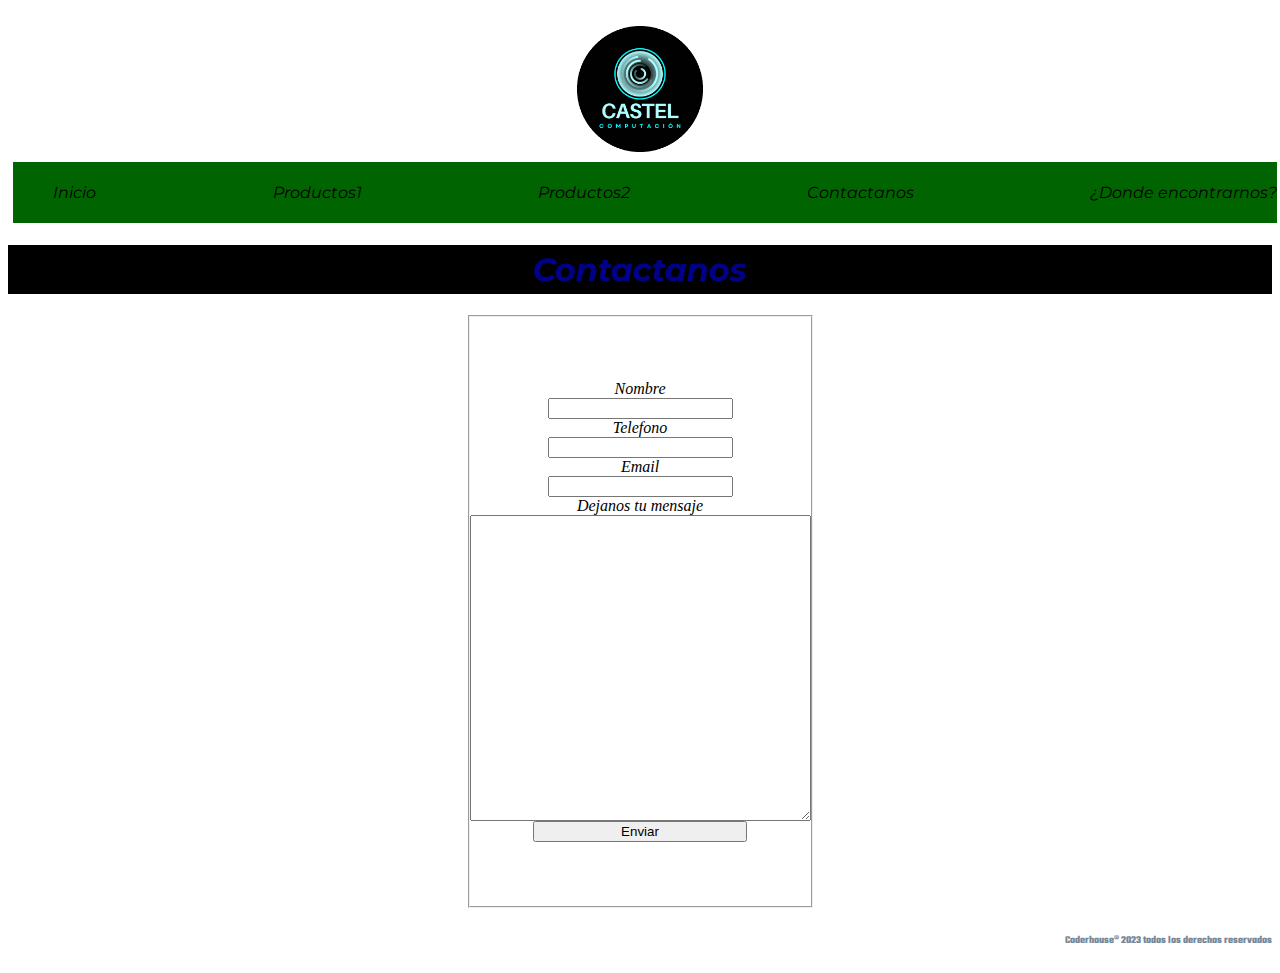
==== pages/contacto.html @ 63790fe8 "Agregando los archivos al repositorio por primera vez" ====
<!DOCTYPE html>
<html lang="es">
<head>
    <meta charset="UTF-8">
    <meta name="viewport" content="width=device-width, initial-scale=1.0">
    <title>Contacto</title>
    <link rel="preconnect" href="https://fonts.googleapis.com">
<link rel="preconnect" href="https://fonts.gstatic.com" crossorigin>
<link href="https://fonts.googleapis.com/css2?family=Teko:wght@300&display=swap" rel="stylesheet">
<link rel="preconnect" href="https://fonts.googleapis.com">
<link rel="preconnect" href="https://fonts.gstatic.com" crossorigin>
<link href="https://fonts.googleapis.com/css2?family=Fauna+One&family=Teko:wght@300&display=swap" rel="stylesheet">
    <link rel="stylesheet" href="../css/style.css">
</head>
<body>
    <header>
        <br>
        <div>
            <img src="../img/Logo.png" alt="Logo">
        </div> 
        <nav class="navegador">
            <ul>
                <li><a href="../index.html">Inicio</a></li>
                <li><a href="./productos1.html">Productos1</a></li>
                <li><a href="./productos2.html">Productos2</a></li>
                <li><a href="./contacto.html">Contactanos</a></li>
                <li><a href="./ubicacion.html">¿Donde encontrarnos?</a></li>
            </ul>
        </nav>
    </header>
    <h1>Contactanos</h1>
    <form>
        <fieldset>
            <div class="campos">
                <label for="nombre">Nombre</label>
                <input id="nombre" type="text" required>
            </div>
            <div class="campos">    
                <label for="telefono">Telefono</label>
                <input id="telefono" type="number" >
            </div>
            <div class="campos">
                <label for="correo">Email</label>
                <input type="email" id="email" required>
            </div>
            <div class="campos">
                <label for="consulta">Dejanos tu mensaje</label>
                <textarea id="consulta" required cols="40" rows="20"></textarea>
            </div>
            <input type="submit" value="Enviar">
        </form>
        
        </fieldset>
    <footer>
            <h6>Coderhouse® 2023 todos los derechos reservados</h6>
    </footer>
</body>
</html>
---- css/style.css ----
@font-face {
    font-family: "Montserrat";
    src: url(../fonts/Montserrat/Montserrat-Italic-VariableFont_wght.ttf);
}
img {
    max-width: 100%;
}
h1 {
    color: darkblue;
    background-color: black;
    text-align: center;
    font-family: "Montserrat";
    padding: 5px;
}
a{
    text-decoration: none;
    color: black;
}
h3{
    background-color: gainsboro;
    font-family: 'Fauna One', serif;
}
h6{
    color: lightslategrey;
    text-align: right;
    font-family: 'Teko', sans-serif;
}
.navegador{
    background-color: darkgreen;
    width: 100%;
    height: 100%;
    margin: 10px 5px;
    font-family: "Montserrat";
    padding-top: 5px;
    padding-bottom: 5px;
}
.navegador ul{
    justify-content: space-between;
    display: flex;
    gap: 10px; 
    list-style-type: none;
}
.card{
    width: 100%;
    height: 400px;
    background-color: antiquewhite;
    display: flex;
}
.card img{
    width: 125px;
    display: block;
    margin: 0 auto;
}
.card p{
    text-align: center;
}
header img {
    display: flex;
    width: 10% ;
    margin: 0 auto;
}
form {
    display: flex;
    font-style: italic;
    justify-content: center;
}
fieldset {
    padding: 5%;
    display: flex;
    flex-direction: column;
}
.campos {
    display: flex;
    flex-direction: column;
    align-items: center;
}
.grilla {
    display: grid;
    grid-template-columns: 1fr 1fr 1fr 1fr 1fr;
    grid-template-rows: 1fr 1fr 1fr; 
    gap: 5px;
    padding: 0 auto;
    }
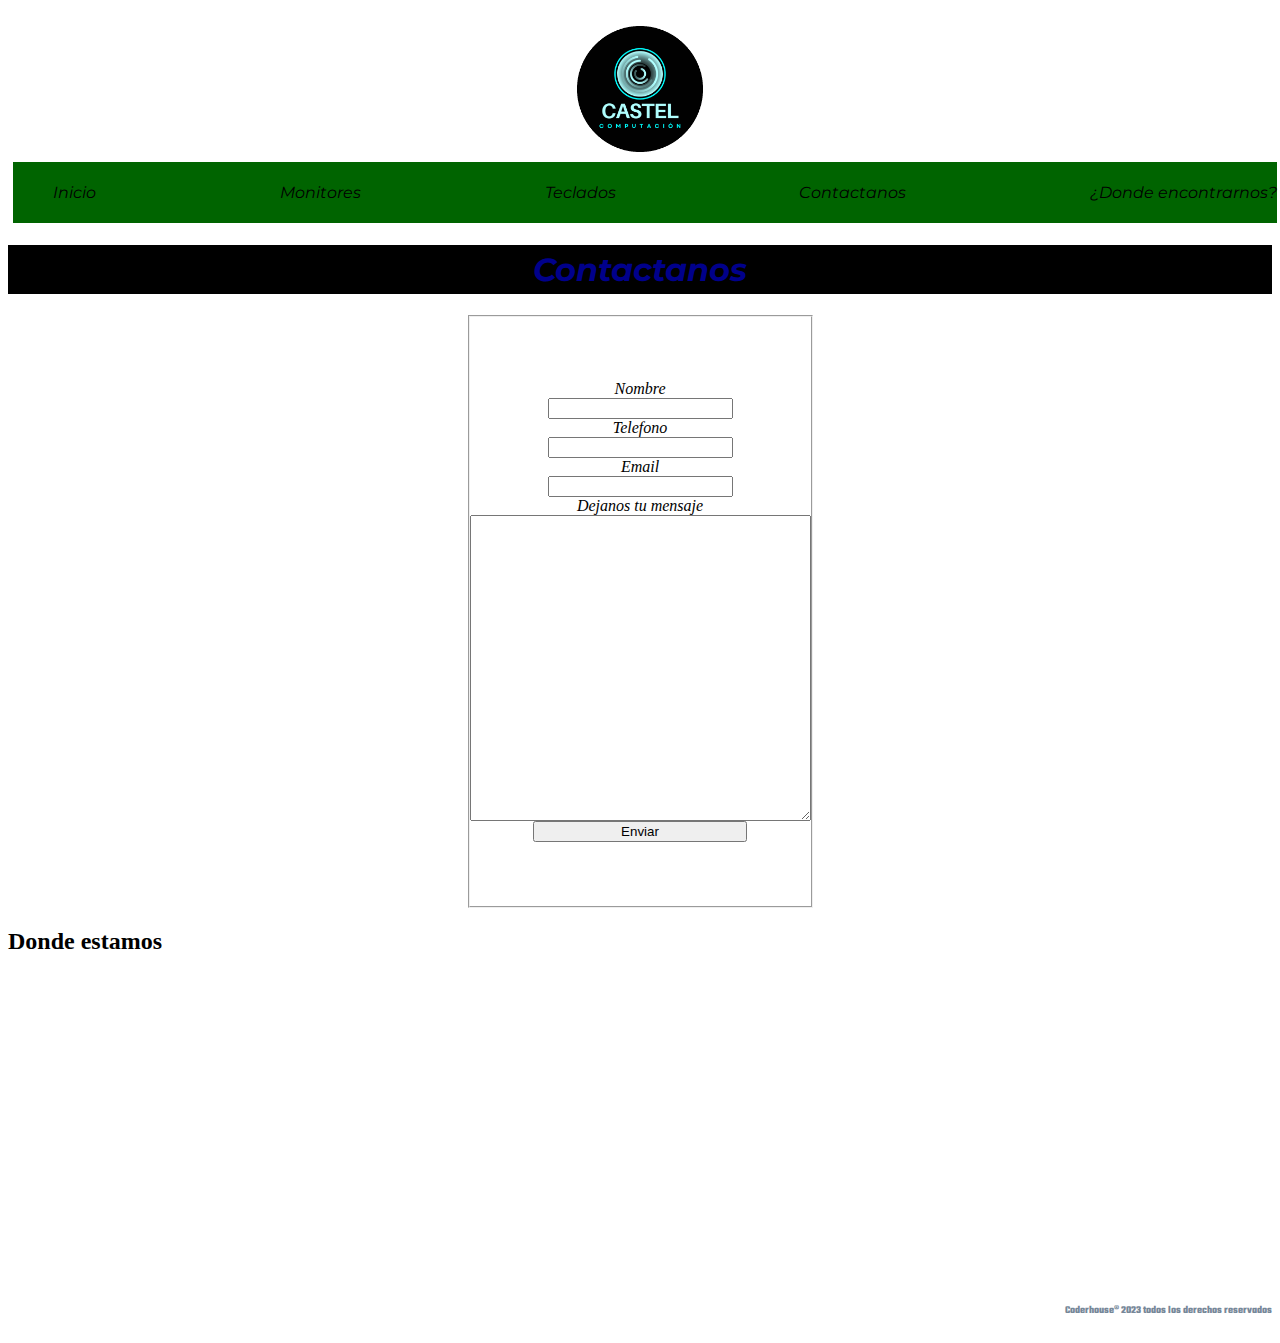
==== commit 0b6dc35e: "Modificando paginas de productos" ====
--- a/pages/contacto.html
+++ b/pages/contacto.html
@@ -10,7 +10,9 @@
 <link rel="preconnect" href="https://fonts.googleapis.com">
 <link rel="preconnect" href="https://fonts.gstatic.com" crossorigin>
 <link href="https://fonts.googleapis.com/css2?family=Fauna+One&family=Teko:wght@300&display=swap" rel="stylesheet">
-    <link rel="stylesheet" href="../css/style.css">
+<link href="https://cdn.jsdelivr.net/npm/bootstrap@5.3.2/dist/css/bootstrap.min.css" rel="stylesheet" integrity="sha384-T3c6CoIi6uLrA9TneNEoa7RxnatzjcDSCmG1MXxSR1GAsXEV/Dwwykc2MPK8M2HN" crossorigin="anonymous">
+<script src="https://cdn.jsdelivr.net/npm/bootstrap@5.3.2/dist/js/bootstrap.bundle.min.js" integrity="sha384-C6RzsynM9kWDrMNeT87bh95OGNyZPhcTNXj1NW7RuBCsyN/o0jlpcV8Qyq46cDfL" crossorigin="anonymous"></script>   
+<link rel="stylesheet" href="../css/style.css">
 </head>
 <body>
     <header>
@@ -21,36 +23,40 @@
         <nav class="navegador">
             <ul>
                 <li><a href="../index.html">Inicio</a></li>
-                <li><a href="./productos1.html">Productos1</a></li>
-                <li><a href="./productos2.html">Productos2</a></li>
+                <li><a href="./monitores.html">Monitores</a></li>
+                <li><a href="./teclados.html">Teclados</a></li>
                 <li><a href="./contacto.html">Contactanos</a></li>
                 <li><a href="./ubicacion.html">¿Donde encontrarnos?</a></li>
             </ul>
         </nav>
     </header>
-    <h1>Contactanos</h1>
-    <form>
-        <fieldset>
-            <div class="campos">
-                <label for="nombre">Nombre</label>
-                <input id="nombre" type="text" required>
-            </div>
-            <div class="campos">    
-                <label for="telefono">Telefono</label>
-                <input id="telefono" type="number" >
-            </div>
-            <div class="campos">
-                <label for="correo">Email</label>
-                <input type="email" id="email" required>
-            </div>
-            <div class="campos">
-                <label for="consulta">Dejanos tu mensaje</label>
-                <textarea id="consulta" required cols="40" rows="20"></textarea>
-            </div>
-            <input type="submit" value="Enviar">
-        </form>
-        
-        </fieldset>
+        <h1>Contactanos</h1>
+    </header> 
+    <main>
+        <form>
+            <fieldset>
+                    <div class="campos">
+                        <label for="nombre">Nombre</label>
+                        <input id="nombre" type="text" required>
+                    </div>
+                    <div class="campos">    
+                        <label for="telefono">Telefono</label>
+                        <input id="telefono" type="number" >
+                    </div>
+                    <div class="campos">
+                        <label for="correo">Email</label>
+                        <input type="email" id="email" required>
+                    </div>
+                    <div class="campos">
+                        <label for="consulta">Dejanos tu mensaje</label>
+                        <textarea id="consulta" required cols="40" rows="20"></textarea>
+                    </div>
+                    <input type="submit" value="Enviar">
+                </form>
+            </fieldset>
+        <h2>Donde estamos</h2>
+            <iframe src="https://www.google.com/maps/embed?pb=!1m18!1m12!1m3!1d126197.09638158782!2d-123.16714649962744!3d8.723869000000011!2m3!1f0!2f0!3f0!3m2!1i1024!2i768!4f13.1!3m3!1m2!1s0x95bcc945173b3dd7%3A0xe8a347bb55df550c!2sCoderhouse!5e0!3m2!1ses-419!2suy!4v1702510774089!5m2!1ses-419!2suy" width="400" height="300" style="border:0;" allowfullscreen="" loading="lazy" referrerpolicy="no-referrer-when-downgrade"></iframe>
+    </main>
     <footer>
             <h6>Coderhouse® 2023 todos los derechos reservados</h6>
     </footer>
--- a/css/style.css
+++ b/css/style.css
@@ -42,12 +42,13 @@
 }
 .card{
     width: 100%;
-    height: 400px;
     background-color: antiquewhite;
     display: flex;
 }
 .card img{
-    width: 125px;
+    padding-top: 5px;
+    width: 175px;
+    height: 175px;
     display: block;
     margin: 0 auto;
 }
@@ -80,4 +81,7 @@
     grid-template-rows: 1fr 1fr 1fr; 
     gap: 5px;
     padding: 0 auto;
-    }+    }
+.card input {
+    margin-bottom: 5px;
+}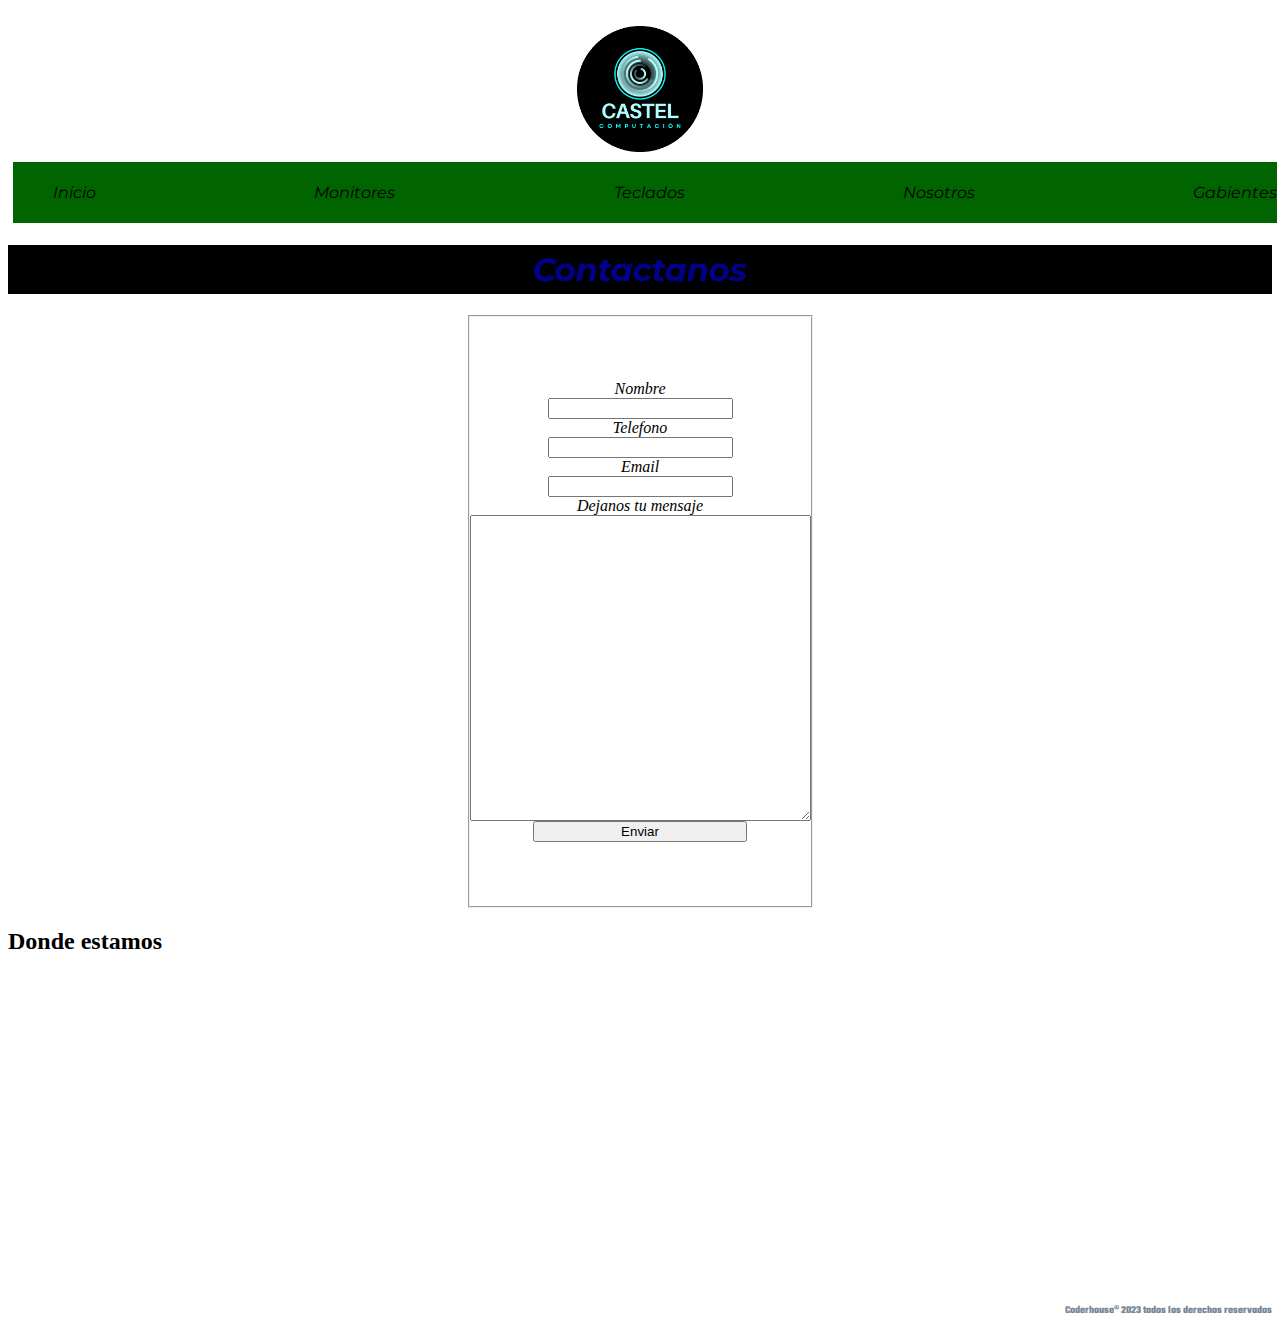
==== commit 86ecabf5: "Modifique la pagina de productos, teclados" ====
--- a/pages/contacto.html
+++ b/pages/contacto.html
@@ -25,8 +25,8 @@
                 <li><a href="../index.html">Inicio</a></li>
                 <li><a href="./monitores.html">Monitores</a></li>
                 <li><a href="./teclados.html">Teclados</a></li>
-                <li><a href="./contacto.html">Contactanos</a></li>
-                <li><a href="./ubicacion.html">¿Donde encontrarnos?</a></li>
+                <li><a href="./contacto.html">Nosotros</a></li>
+                <li><a href="./gabinetes.html">Gabientes</a></li>
             </ul>
         </nav>
     </header>
--- a/css/style.css
+++ b/css/style.css
@@ -55,6 +55,30 @@
 .card p{
     text-align: center;
 }
+.card input {
+    margin-bottom: 5px;
+    margin-left: 5px;
+    width: 95%;
+}
+.tarjeta {
+    width: 100%;
+    background-color: antiquewhite;
+}
+.tarjeta img{
+    padding:5px;
+    width: 100%;
+    height: 85px;
+    display: block;
+    margin: 0 auto;
+}
+.tarjeta p{
+    text-align: center;
+}
+.tarjeta input {
+    margin-bottom:5px;
+    margin-left: 5px;
+    width: 95%;
+}
 header img {
     display: flex;
     width: 10% ;
@@ -81,7 +105,4 @@
     grid-template-rows: 1fr 1fr 1fr; 
     gap: 5px;
     padding: 0 auto;
-    }
-.card input {
-    margin-bottom: 5px;
-}+    }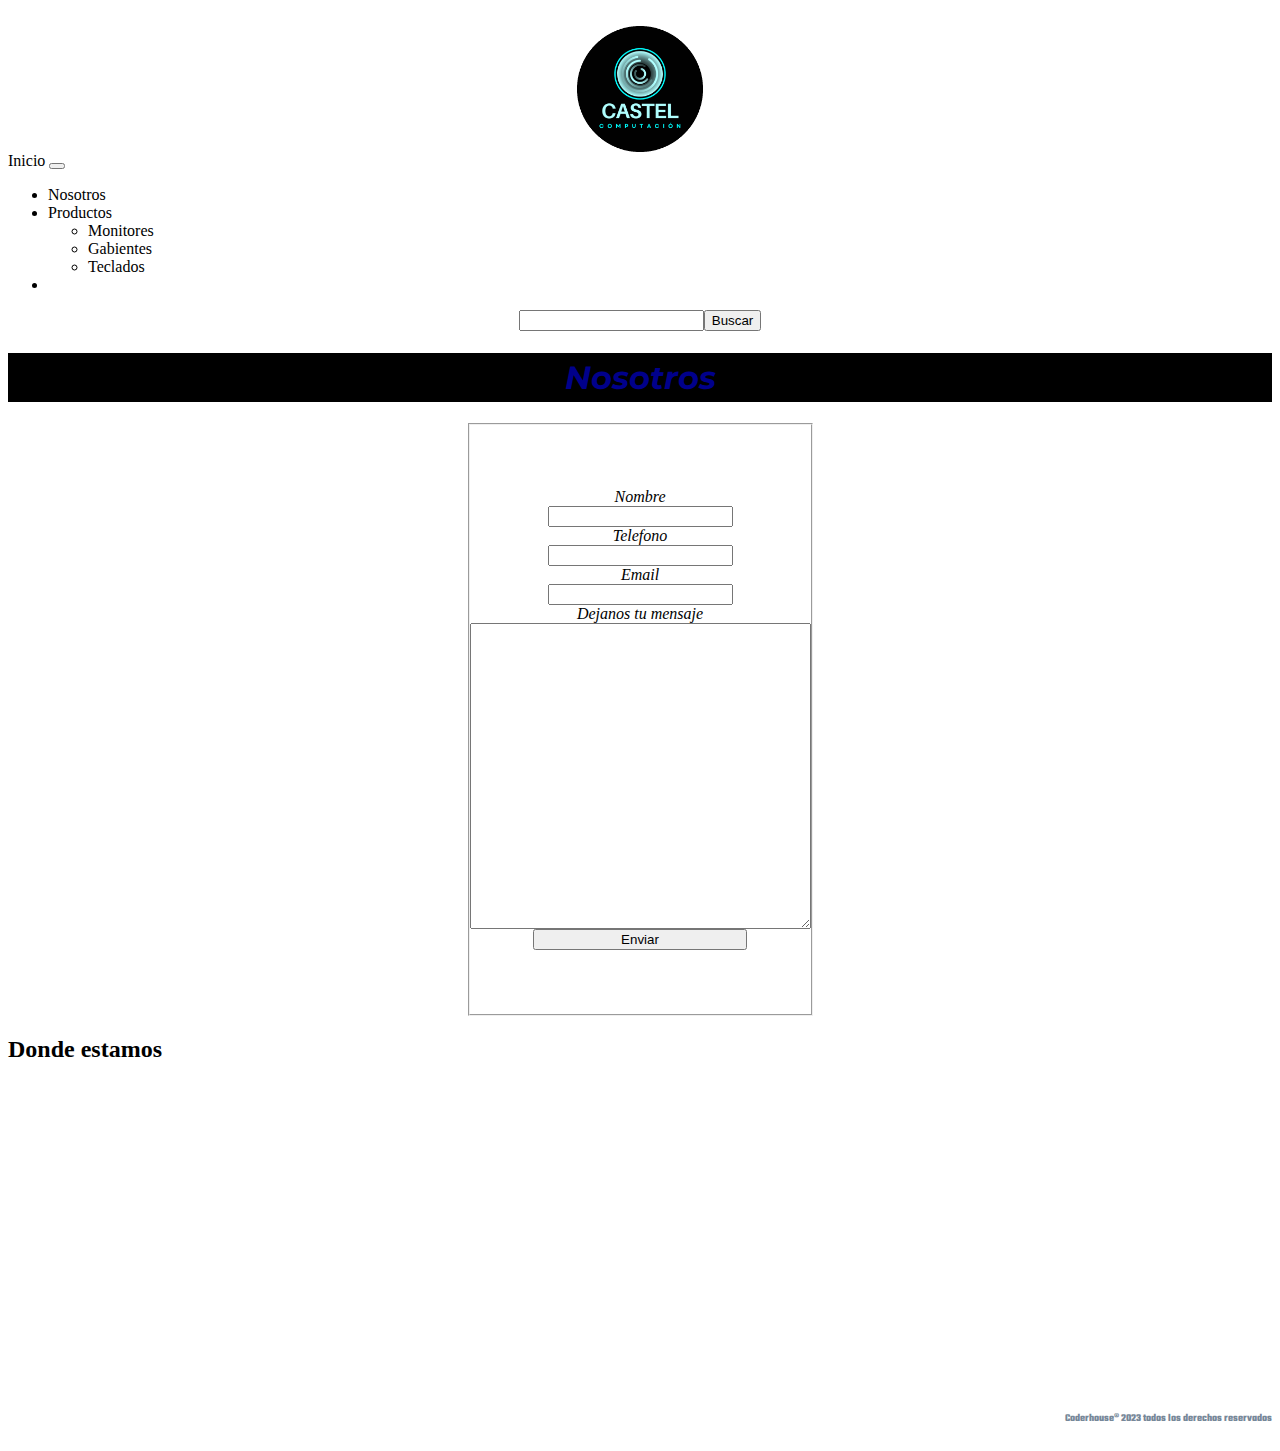
==== commit 8fe8c6c5: "Grillas responsive" ====
--- a/pages/contacto.html
+++ b/pages/contacto.html
@@ -20,17 +20,40 @@
         <div>
             <img src="../img/Logo.png" alt="Logo">
         </div> 
-        <nav class="navegador">
-            <ul>
-                <li><a href="../index.html">Inicio</a></li>
-                <li><a href="./monitores.html">Monitores</a></li>
-                <li><a href="./teclados.html">Teclados</a></li>
-                <li><a href="./contacto.html">Nosotros</a></li>
-                <li><a href="./gabinetes.html">Gabientes</a></li>
-            </ul>
-        </nav>
+        <nav class="navbar navbar-expand-lg bg-body-tertiary">
+            <div class="container-fluid">
+              <a class="navbar-brand" href="../">Inicio</a>
+              <button class="navbar-toggler" type="button" data-bs-toggle="collapse" data-bs-target="#navbarSupportedContent" aria-controls="navbarSupportedContent" aria-expanded="false" aria-label="Toggle navigation">
+                <span class="navbar-toggler-icon"></span>
+              </button>
+              <div class="collapse navbar-collapse" id="navbarSupportedContent">
+                <ul class="navbar-nav me-auto mb-2 mb-lg-0">
+                  <li class="nav-item">
+                    <a class="nav-link active" aria-current="page" href="./contacto.html">Nosotros</a>
+                  </li>
+                  <li class="nav-item dropdown">
+                    <a class="nav-link dropdown-toggle" href="#" role="button" data-bs-toggle="dropdown" aria-expanded="false">
+                      Productos
+                    </a>
+                    <ul class="dropdown-menu">
+                      <li><a class="dropdown-item" href="./monitores.html">Monitores</a></li>
+                      <li><a class="dropdown-item" href="./gabinetes.html">Gabientes</a></li>
+                      <li><a class="dropdown-item" href="./teclados.html">Teclados</a></li>
+                    </ul>
+                  </li>
+                  <li class="nav-item">
+                    <a class="nav-link disabled" aria-disabled="true"></a>
+                  </li>
+                </ul>
+                <form class="d-flex" role="search">
+                  <input class="form-control me-2" type="search" placeholder="" aria-label="Search">
+                  <button class="btn btn-outline-success" type="submit">Buscar</button>
+                </form>
+              </div>
+            </div>
+          </nav>
     </header>
-        <h1>Contactanos</h1>
+        <h1>Nosotros</h1>
     </header> 
     <main>
         <form>
--- a/css/style.css
+++ b/css/style.css
@@ -2,6 +2,7 @@
     font-family: "Montserrat";
     src: url(../fonts/Montserrat/Montserrat-Italic-VariableFont_wght.ttf);
 }
+@import url('https://fonts.googleapis.com/css2?family=Saira:wght@200&display=swap');
 img {
     max-width: 100%;
 }
@@ -25,21 +26,6 @@
     text-align: right;
     font-family: 'Teko', sans-serif;
 }
-.navegador{
-    background-color: darkgreen;
-    width: 100%;
-    height: 100%;
-    margin: 10px 5px;
-    font-family: "Montserrat";
-    padding-top: 5px;
-    padding-bottom: 5px;
-}
-.navegador ul{
-    justify-content: space-between;
-    display: flex;
-    gap: 10px; 
-    list-style-type: none;
-}
 .card{
     width: 100%;
     background-color: antiquewhite;
@@ -54,6 +40,7 @@
 }
 .card p{
     text-align: center;
+    font-family: 'Saira', sans-serif;
 }
 .card input {
     margin-bottom: 5px;
@@ -67,12 +54,13 @@
 .tarjeta img{
     padding:5px;
     width: 100%;
-    height: 85px;
+    height: 175px;
     display: block;
     margin: 0 auto;
 }
 .tarjeta p{
     text-align: center;
+    font-family: 'Saira', sans-serif;
 }
 .tarjeta input {
     margin-bottom:5px;
@@ -105,4 +93,22 @@
     grid-template-rows: 1fr 1fr 1fr; 
     gap: 5px;
     padding: 0 auto;
-    }+    }
+@media(max-width:1200px){
+    .grilla{
+    display: grid;
+    grid-template-columns: 1fr 1fr 1fr 1fr ;
+    grid-template-rows: 1fr 1fr 1fr 1fr; 
+    gap: 5px;
+    padding: 0 auto;
+    }
+}
+@media (max-width: 992px){
+    .grilla{
+        display: grid;
+        grid-template-columns: 1fr 1fr 1fr;
+        grid-template-rows: 1fr 1fr 1fr 1fr 1fr; 
+        gap: 5px;
+        padding: 0 auto;
+    }
+}